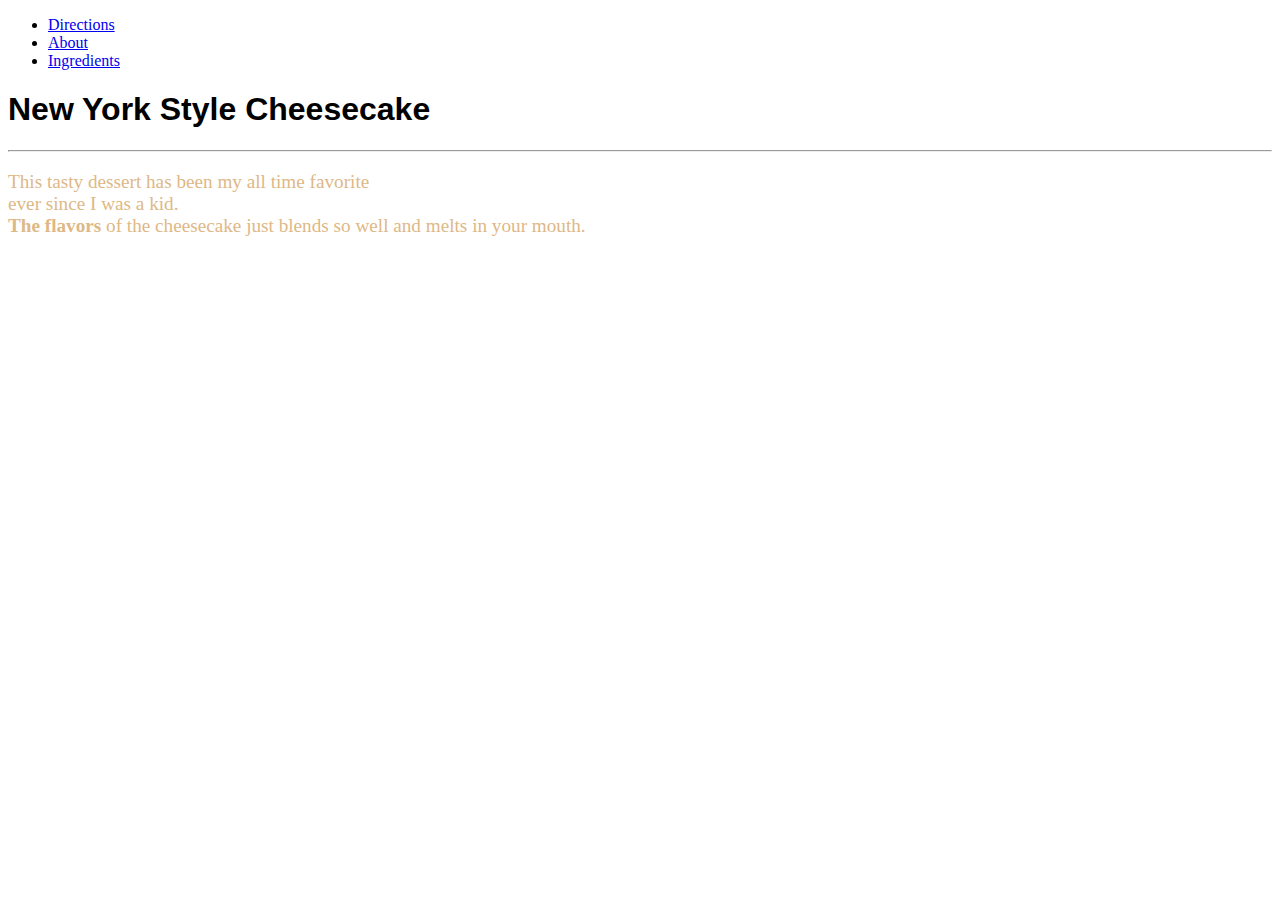
==== index.html @ 19582b54 "first commit" ====
<!DOCTYPE html>
<html lang="en">
<head>
    <meta charset="UTF-8">
    <meta name="viewport" content="width=device-width, initial-scale=1.0">
    <link rel="stylesheet" href="styles.css">
    <title>My favorite recipe by Simon Chang</title>
</head>
<body>
    <header>
        <nav>
            <ul>
                <li><a href="directions.html">Directions</a></li>
                <li><a href="index.html">About</a></li>
                <li><a href="ingredients.html">Ingredients</a></li>
            </ul>
        </nav>
    </header>
    <main>
     <div class= "indexmain">
     <div id="title">
      <h1>New York Style Cheesecake</h1>
     </div>
     <hr>
      <p>This tasty dessert has been my all time favorite<br>
         ever since I was a kid.<br>
        <b>The flavors</b> of the cheesecake just blends so well and melts in your mouth.
      </p>
     </div>
    </main>
</body>
</html>
---- styles.css ----
/* This section is for index.html */
.indexmain p {
    color: burlywood;
    font-family:Cambria, Cochin, Georgia, Times, 'Times New Roman', serif;
    font-size:larger;
    

}

#title {
    font-family:'Franklin Gothic Medium', 'Arial Narrow', Arial, sans-serif
}

/* This section is form ingredients.html */
.ingredientlist {
    font-family:'Segoe UI', Tahoma, Geneva, Verdana, sans-serif;
}











/* This section is for directions.html */
.directions {
    font-style:oblique;
    color:rosybrown
}
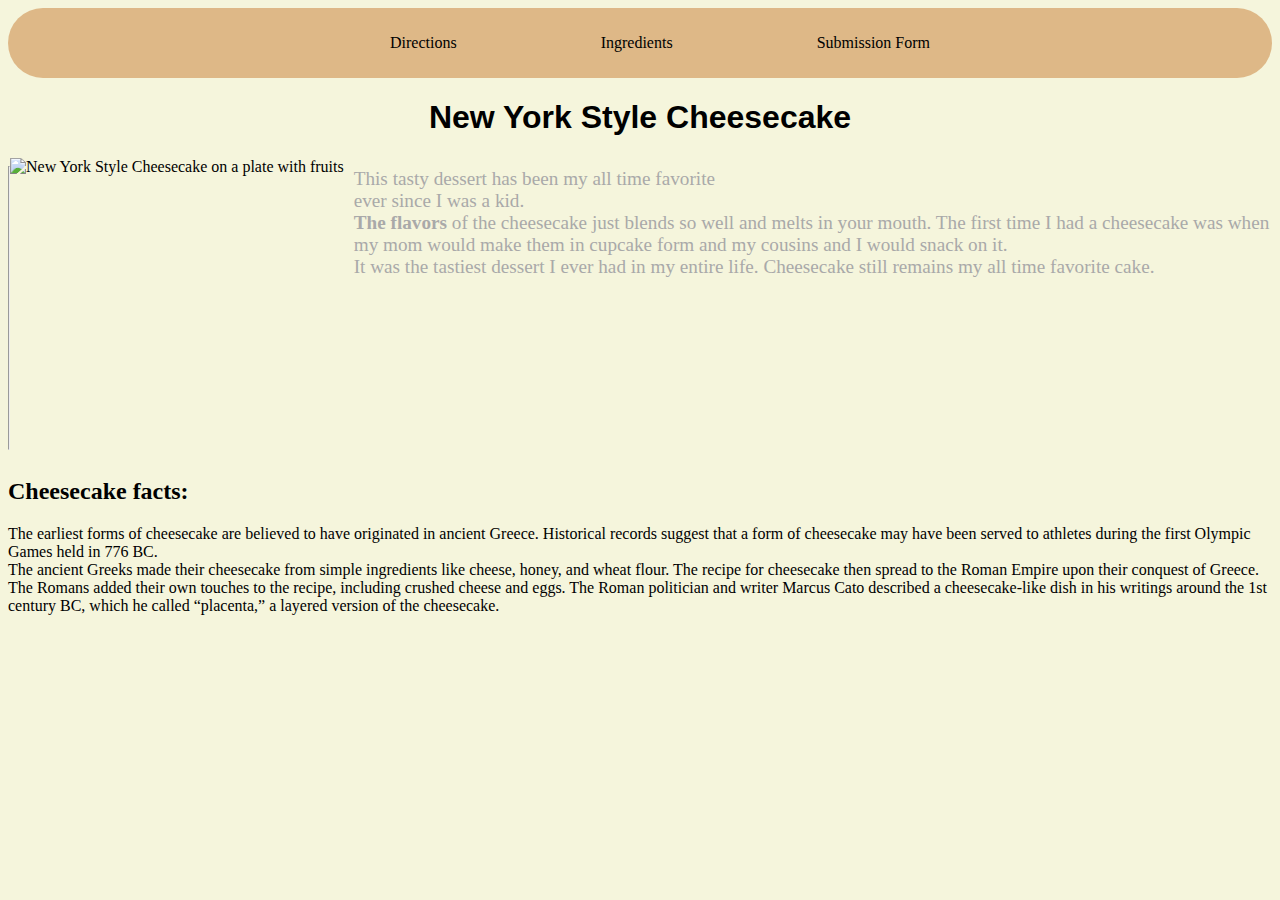
==== commit 8ee6b697: "second commit big one" ====
--- a/index.html
+++ b/index.html
@@ -7,26 +7,47 @@
     <title>My favorite recipe by Simon Chang</title>
 </head>
 <body>
+<div class="flexboxindex">
     <header>
-        <nav>
+        <nav class="indexlink">
             <ul>
-                <li><a href="directions.html">Directions</a></li>
-                <li><a href="index.html">About</a></li>
-                <li><a href="ingredients.html">Ingredients</a></li>
+                <a href="directions.html">Directions</a>
+                <a href="ingredients.html">Ingredients</a>
+                <a href="form.html">Submission Form</a>
             </ul>
         </nav>
     </header>
     <main>
+    <div id="title">
+    <h1>New York Style Cheesecake</h1>
+    </div>
      <div class= "indexmain">
-     <div id="title">
-      <h1>New York Style Cheesecake</h1>
-     </div>
      <hr>
+     <img src="https://www.potsandpans.in/cdn/shop/articles/New_york_cheese_cake.jpg?v=1670500560" alt="New York Style Cheesecake on a plate with fruits">
       <p>This tasty dessert has been my all time favorite<br>
-         ever since I was a kid.<br>
-        <b>The flavors</b> of the cheesecake just blends so well and melts in your mouth.
+         ever since I was a kid.
+        <br>
+        <b>The flavors</b> of the cheesecake just blends so well and melts in your mouth. The first time I had a cheesecake was when
+        my mom would make them in cupcake form and my cousins and I would snack on it. 
+        <br>
+        It was the tastiest dessert I ever had in my entire life. 
+        Cheesecake still remains my all time favorite cake.
       </p>
      </div>
+  <h2>Cheesecake facts:</h2>
+  <p>The earliest forms of cheesecake are believed to have originated in ancient Greece.
+     Historical records suggest that a form of cheesecake may have been served to athletes during
+     the first Olympic Games held in 776 BC. 
+     <br>
+     The ancient Greeks made their cheesecake from simple
+     ingredients like cheese, honey, and wheat flour.
+     The recipe for cheesecake then spread to the Roman Empire upon their conquest of Greece.
+     <br>
+     The Romans added their own touches to the recipe, including crushed cheese and eggs. 
+     The Roman politician and writer Marcus Cato described a cheesecake-like dish in his writings around
+     the 1st century BC, which he called “placenta,” a layered version of the cheesecake.
+  </p>
     </main>
+</div>
 </body>
 </html>--- a/styles.css
+++ b/styles.css
@@ -1,14 +1,55 @@
 /* This section is for index.html */
+
+.indexlink {
+    display: flex;
+    justify-content: center;
+    background-color: burlywood;
+    padding: 10px  20px;
+    border-radius: 50px;
+}
+
+.indexlink a {
+    margin: 0 70px; /* Adjust the value to set the desired space between links */
+    color: black;
+    text-decoration: none;
+    
+}
+
+
+body {
+    background-color: beige;
+}
+
 .indexmain p {
-    color: burlywood;
+    color: darkgray;
     font-family:Cambria, Cochin, Georgia, Times, 'Times New Roman', serif;
     font-size:larger;
-    
+    align-self:flex-start;
+    flex: 1;
+    margin-top: 10px;
+    }
+
+.indexmain {
+    display: flex; /* Activates flexbox */
+    justify-content: flex-start;
 
 }
 
+.indexmain img {
+    height:300px;
+    margin-right: 10px;
+    
+}
+
+
+
+
 #title {
-    font-family:'Franklin Gothic Medium', 'Arial Narrow', Arial, sans-serif
+    display: flex;
+    justify-content: center;
+    font-family:'Franklin Gothic Medium', 'Arial Narrow', Arial, sans-serif;
+    
+    
 }
 
 /* This section is form ingredients.html */
@@ -16,18 +57,79 @@
     font-family:'Segoe UI', Tahoma, Geneva, Verdana, sans-serif;
 }
 
+.ingredientlistlink {
+    display:flex;
+    justify-content:space-evenly;
+}
 
-
-
-
-
-
-
+.ingredientlistlink a {
+    color:darkcyan;
+    text-decoration: none;
+}
 
 
 
 /* This section is for directions.html */
 .directions {
     font-style:oblique;
-    color:rosybrown
+    color:rgb(190, 68, 68)
+}
+
+
+
+.t1 {
+    border: 3px solid black;
+    border-style:double;
+}
+
+.directionlink {
+    display: flex;
+    justify-content: center;
+    background-color: burlywood;
+    padding: 10px  20px;
+    border-radius: 50px;
+}
+
+.directionlink a {
+    margin: 0 70px; /* Adjust the value to set the desired space between links */
+    color: black;
+    text-decoration: none;
+}
+
+/* This section is for form.html */
+.formh1 {
+    display: flex;
+    justify-content: center;
+    font-family: 'Gill Sans', 'Gill Sans MT', Calibri, 'Trebuchet MS', sans-serif;
+}
+.formlink {
+    display: flex;
+    justify-content: center;
+    background-color: burlywood;
+    padding: 10px  20px;
+    border-radius: 50px;
+}
+
+.formlink a {
+    margin: 0 70px; /* Adjust the value to set the desired space between links */
+    color: black;
+    text-decoration: none;
+}
+
+
+/* works the submission links and positioning */
+
+.submission {
+    display:flex;
+    margin-top: 200px;
+    justify-content: center;
+
+    
+
+}
+
+#messagebox {
+    display:flex;
+    justify-content: center;
+    margin-top: 20px;
 }